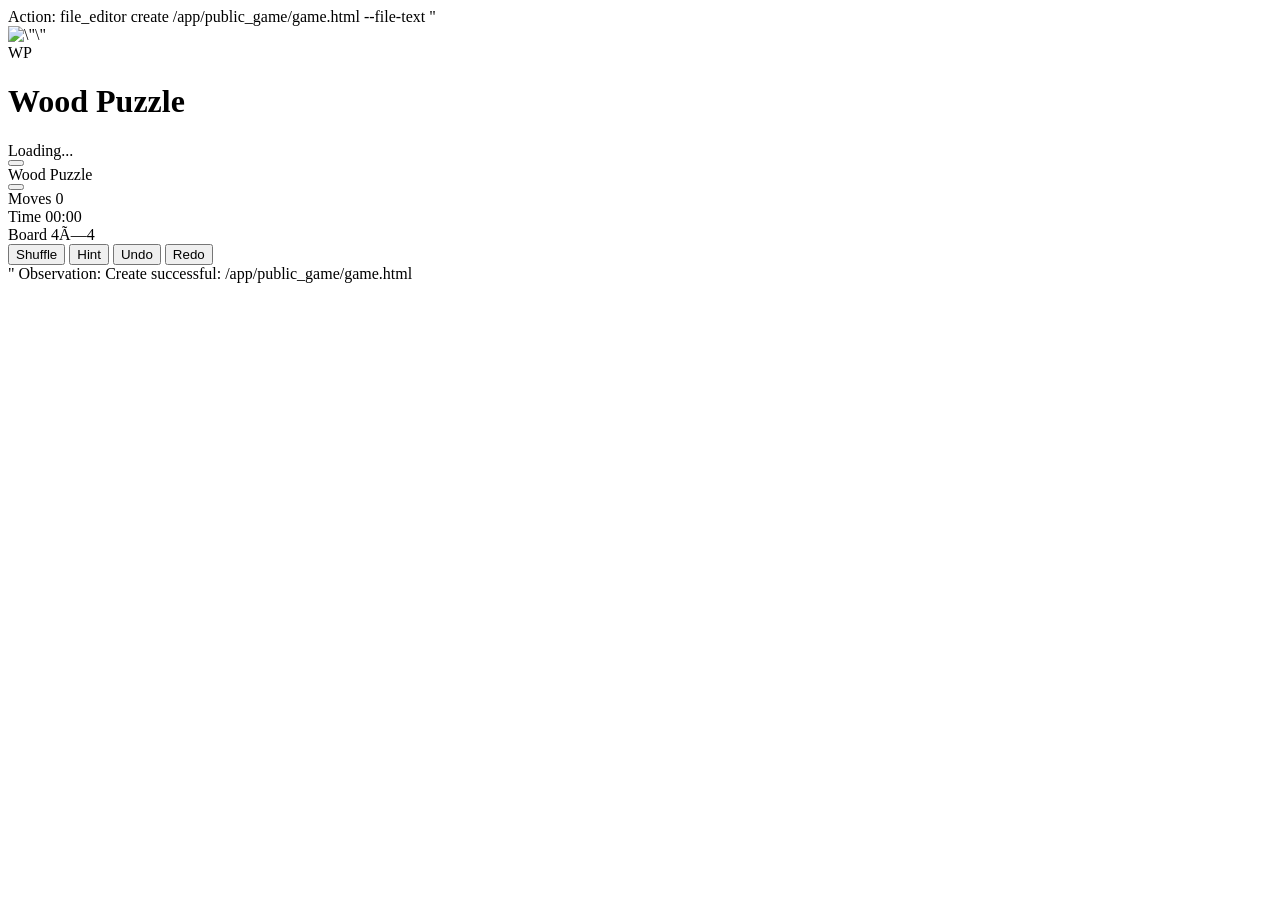
==== game.html @ ab98d5f0 "Create game.html" ====
Action: file_editor create /app/public_game/game.html --file-text "<!DOCTYPE html>
<html lang=\"en\">
<head>
  <meta charset=\"UTF-8\" />
  <meta name=\"viewport\" content=\"width=device-width, initial-scale=1.0, maximum-scale=1.0, user-scalable=no, viewport-fit=cover\" />
  <meta name=\"theme-color\" content=\"#3d2817\" />
  <title>Wood Puzzle — Play</title>
  <link rel=\"manifest\" href=\"manifest.json\" />
  <link rel=\"icon\" type=\"image/png\" href=\"assets/icons/icon-192.png\" />
  <link rel=\"stylesheet\" href=\"css/main.css\" />
</head>
<body class=\"page-game\">
  <div id=\"loading-screen\" data-testid=\"loading-screen\">
    <div class=\"loading-inner\">
      <div class=\"loading-logo\" aria-hidden=\"true\">
        <img src=\"assets/images/logo.png\" alt=\"\" onerror=\"this.style.display='none'\" />
        <div class=\"loading-logo-fallback\">WP</div>
      </div>
      <h1 class=\"loading-title\">Wood Puzzle</h1>
      <div class=\"loading-text\">Loading<span class=\"dots\"><span>.</span><span>.</span><span>.</span></span></div>
    </div>
  </div>

  <div class=\"device-frame\">
    <div class=\"app-shell\">
      <!-- Top bar (back) -->
      <header class=\"topbar\">
        <button class=\"icon-btn\" id=\"back-home\" aria-label=\"Home\" data-testid=\"back-home-btn\">
          <span class=\"svg-slot\" data-icon=\"home\"></span>
        </button>
        <div class=\"topbar-title\" id=\"game-title\" data-testid=\"game-title\">Wood Puzzle</div>
        <button class=\"icon-btn\" id=\"pause-btn\" aria-label=\"Pause\" data-testid=\"pause-btn\">
          <span class=\"svg-slot\" data-icon=\"pause\"></span>
        </button>
      </header>

      <!-- HUD -->
      <div class=\"hud\" data-testid=\"hud\">
        <div class=\"hud-cell\" data-testid=\"hud-moves\">
          <span class=\"svg-slot\" data-icon=\"moves\"></span>
          <span class=\"hud-cap\">Moves</span>
          <span class=\"hud-val\" id=\"moves-val\">0</span>
        </div>
        <div class=\"hud-cell\" data-testid=\"hud-timer\">
          <span class=\"svg-slot\" data-icon=\"timer\"></span>
          <span class=\"hud-cap\">Time</span>
          <span class=\"hud-val\" id=\"timer-val\">00:00</span>
        </div>
        <div class=\"hud-cell\" data-testid=\"hud-board\">
          <span class=\"hud-cap\">Board</span>
          <span class=\"hud-val\" id=\"board-val\">4×4</span>
        </div>
        <button class=\"hud-cell hud-toggle\" id=\"number-toggle\" data-testid=\"number-toggle\" hidden>
          <span class=\"hud-cap\">Numbers</span>
          <span class=\"hud-val\" id=\"numbers-state\">ON</span>
        </button>
      </div>

      <!-- Game board -->
      <div class=\"board-wrap\">
        <div id=\"game-board\" class=\"board play\" data-testid=\"game-board\"></div>
      </div>

      <!-- Buttons under board -->
      <div class=\"game-controls\" data-testid=\"game-controls\">
        <button class=\"ctrl-btn\" id=\"shuffle-btn\" data-testid=\"shuffle-btn\"><span class=\"svg-slot\" data-icon=\"shuffle\"></span><span>Shuffle</span></button>
        <button class=\"ctrl-btn\" id=\"hint-btn\" data-testid=\"hint-btn\"><span class=\"svg-slot\" data-icon=\"hint\"></span><span>Hint</span></button>
        <button class=\"ctrl-btn\" id=\"undo-btn\" data-testid=\"undo-btn\"><span class=\"svg-slot\" data-icon=\"undo\"></span><span>Undo</span></button>
        <button class=\"ctrl-btn\" id=\"redo-btn\" data-testid=\"redo-btn\"><span class=\"svg-slot\" data-icon=\"redo\"></span><span>Redo</span></button>
      </div>
    </div>
  </div>

  <!-- Pause popup -->
  <div class=\"popup-mask\" id=\"pause-popup\" data-testid=\"pause-popup\" hidden>
    <div class=\"popup wood\">
      <div class=\"popup-title\">Paused</div>
      <div class=\"popup-body\">Take a breath. Your progress is safe.</div>
      <div class=\"popup-actions\">
        <button class=\"ctrl-btn primary\" id=\"resume-game\" data-testid=\"resume-game-btn\"><span class=\"svg-slot\" data-icon=\"resume\"></span><span>Resume</span></button>
        <button class=\"ctrl-btn\" id=\"quit-game\" data-testid=\"quit-game-btn\"><span class=\"svg-slot\" data-icon=\"home\"></span><span>Home</span></button>
      </div>
    </div>
  </div>

  <!-- Shuffle confirmation -->
  <div class=\"popup-mask\" id=\"shuffle-popup\" data-testid=\"shuffle-popup\" hidden>
    <div class=\"popup wood\">
      <div class=\"popup-title\">Restart Puzzle?</div>
      <div class=\"popup-body\">Current progress will be lost.</div>
      <div class=\"popup-actions\">
        <button class=\"ctrl-btn primary\" id=\"confirm-shuffle\" data-testid=\"confirm-shuffle-btn\"><span class=\"svg-slot\" data-icon=\"shuffle\"></span><span>Yes, Shuffle</span></button>
        <button class=\"ctrl-btn\" id=\"cancel-shuffle\" data-testid=\"cancel-shuffle-btn\"><span>Cancel</span></button>
      </div>
    </div>
  </div>

  <!-- Win popup -->
  <div class=\"popup-mask\" id=\"win-popup\" data-testid=\"win-popup\" hidden>
    <div class=\"popup wood win-popup\">
      <div class=\"popup-title\">Congratulations!</div>
      <div class=\"win-stars\" id=\"win-stars\" data-testid=\"win-stars\"></div>
      <div class=\"win-new-record\" id=\"win-new-record\" data-testid=\"win-new-record\" hidden><span class=\"svg-slot\" data-icon=\"trophy\"></span> New Record</div>
      <div class=\"win-stats\">
        <div><span class=\"win-cap\">Board</span><span class=\"win-val\" id=\"win-board\"></span></div>
        <div><span class=\"win-cap\">Mode</span><span class=\"win-val\" id=\"win-mode\"></span></div>
        <div><span class=\"win-cap\">Moves</span><span class=\"win-val\" id=\"win-moves\"></span></div>
        <div><span class=\"win-cap\">Time</span><span class=\"win-val\" id=\"win-time\"></span></div>
      </div>
      <div class=\"popup-actions\">
        <button class=\"ctrl-btn primary\" id=\"play-again\" data-testid=\"play-again-btn\"><span class=\"svg-slot\" data-icon=\"play\"></span><span>Play Again</span></button>
        <button class=\"ctrl-btn\" id=\"go-home\" data-testid=\"go-home-btn\"><span class=\"svg-slot\" data-icon=\"home\"></span><span>Home</span></button>
        <button class=\"ctrl-btn\" id=\"share-btn\" data-testid=\"share-btn\"><span class=\"svg-slot\" data-icon=\"share\"></span><span>Share</span></button>
      </div>
    </div>
  </div>

  <!-- Hidden canvas for share -->
  <canvas id=\"share-canvas\" width=\"900\" height=\"1200\" hidden></canvas>

  <script src=\"js/icons.js\"></script>
  <script src=\"js/storage.js\"></script>
  <script src=\"js/engine.js\"></script>
  <script src=\"js/game.js\"></script>
  <script>
    if ('serviceWorker' in navigator) {
      window.addEventListener('load', () => {
        navigator.serviceWorker.register('sw.js').catch(() => {});
      });
    }
  </script>
</body>
</html>
"
Observation: Create successful: /app/public_game/game.html
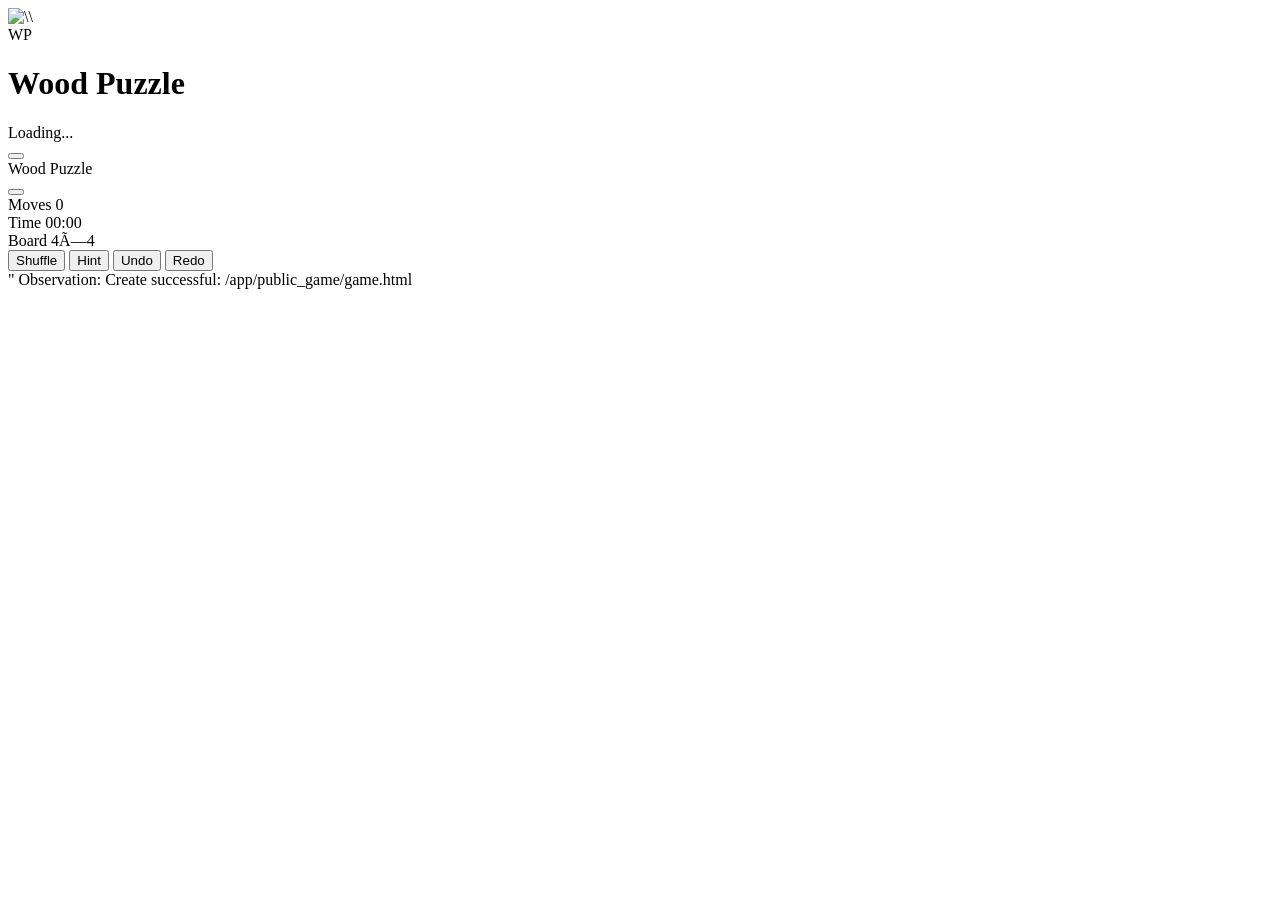
==== commit ee0b5873: "Update game.html" ====
--- a/game.html
+++ b/game.html
@@ -1,72 +1,71 @@
-
-Action: file_editor create /app/public_game/game.html --file-text "<!DOCTYPE html>
-<html lang=\"en\">
+<!DOCTYPE html>
+<html lang=\en\>
 <head>
-  <meta charset=\"UTF-8\" />
-  <meta name=\"viewport\" content=\"width=device-width, initial-scale=1.0, maximum-scale=1.0, user-scalable=no, viewport-fit=cover\" />
-  <meta name=\"theme-color\" content=\"#3d2817\" />
+  <meta charset=\UTF-8\ />
+  <meta name=\viewport\ content=\width=device-width, initial-scale=1.0, maximum-scale=1.0, user-scalable=no, viewport-fit=cover\ />
+  <meta name=\theme-color\ content=\#3d2817\ />
   <title>Wood Puzzle — Play</title>
-  <link rel=\"manifest\" href=\"manifest.json\" />
-  <link rel=\"icon\" type=\"image/png\" href=\"assets/icons/icon-192.png\" />
-  <link rel=\"stylesheet\" href=\"css/main.css\" />
+  <link rel=\manifest\ href=\manifest.json\ />
+  <link rel=\icon\ type=\image/png\ href=\assets/icons/icon-192.png\ />
+  <link rel=\stylesheet\ href=\css/main.css\ />
 </head>
-<body class=\"page-game\">
-  <div id=\"loading-screen\" data-testid=\"loading-screen\">
-    <div class=\"loading-inner\">
-      <div class=\"loading-logo\" aria-hidden=\"true\">
-        <img src=\"assets/images/logo.png\" alt=\"\" onerror=\"this.style.display='none'\" />
-        <div class=\"loading-logo-fallback\">WP</div>
+<body class=\page-game\>
+  <div id=\loading-screen\ data-testid=\loading-screen\>
+    <div class=\loading-inner\>
+      <div class=\loading-logo\ aria-hidden=\true\>
+        <img src=\assets/images/logo.png\ alt=\\ onerror=\this.style.display='none'\ />
+        <div class=\loading-logo-fallback\>WP</div>
       </div>
-      <h1 class=\"loading-title\">Wood Puzzle</h1>
-      <div class=\"loading-text\">Loading<span class=\"dots\"><span>.</span><span>.</span><span>.</span></span></div>
+      <h1 class=\loading-title\>Wood Puzzle</h1>
+      <div class=\loading-text\>Loading<span class=\dots\><span>.</span><span>.</span><span>.</span></span></div>
     </div>
   </div>
 
-  <div class=\"device-frame\">
-    <div class=\"app-shell\">
+  <div class=\device-frame\>
+    <div class=\app-shell\>
       <!-- Top bar (back) -->
-      <header class=\"topbar\">
-        <button class=\"icon-btn\" id=\"back-home\" aria-label=\"Home\" data-testid=\"back-home-btn\">
-          <span class=\"svg-slot\" data-icon=\"home\"></span>
+      <header class=\topbar\>
+        <button class=\icon-btn\ id=\back-home\ aria-label=\Home\ data-testid=\back-home-btn\>
+          <span class=\svg-slot\ data-icon=\home\></span>
         </button>
-        <div class=\"topbar-title\" id=\"game-title\" data-testid=\"game-title\">Wood Puzzle</div>
-        <button class=\"icon-btn\" id=\"pause-btn\" aria-label=\"Pause\" data-testid=\"pause-btn\">
-          <span class=\"svg-slot\" data-icon=\"pause\"></span>
+        <div class=\topbar-title\ id=\game-title\ data-testid=\game-title\>Wood Puzzle</div>
+        <button class=\icon-btn\ id=\pause-btn\ aria-label=\Pause\ data-testid=\pause-btn\>
+          <span class=\svg-slot\ data-icon=\pause\></span>
         </button>
       </header>
 
       <!-- HUD -->
-      <div class=\"hud\" data-testid=\"hud\">
-        <div class=\"hud-cell\" data-testid=\"hud-moves\">
-          <span class=\"svg-slot\" data-icon=\"moves\"></span>
-          <span class=\"hud-cap\">Moves</span>
-          <span class=\"hud-val\" id=\"moves-val\">0</span>
+      <div class=\hud\ data-testid=\hud\>
+        <div class=\hud-cell\ data-testid=\hud-moves\>
+          <span class=\svg-slot\ data-icon=\moves\></span>
+          <span class=\hud-cap\>Moves</span>
+          <span class=\hud-val\ id=\moves-val\>0</span>
         </div>
-        <div class=\"hud-cell\" data-testid=\"hud-timer\">
-          <span class=\"svg-slot\" data-icon=\"timer\"></span>
-          <span class=\"hud-cap\">Time</span>
-          <span class=\"hud-val\" id=\"timer-val\">00:00</span>
+        <div class=\hud-cell\ data-testid=\hud-timer\>
+          <span class=\svg-slot\ data-icon=\timer\"></span>
+          <span class=\hud-cap\>Time</span>
+          <span class=\hud-val\ id=\timer-val\>00:00</span>
         </div>
-        <div class=\"hud-cell\" data-testid=\"hud-board\">
-          <span class=\"hud-cap\">Board</span>
-          <span class=\"hud-val\" id=\"board-val\">4×4</span>
+        <div class=\hud-cell\ data-testid=\hud-board\>
+          <span class=\hud-cap\>Board</span>
+          <span class=\hud-val\ id=\board-val\>4×4</span>
         </div>
-        <button class=\"hud-cell hud-toggle\" id=\"number-toggle\" data-testid=\"number-toggle\" hidden>
-          <span class=\"hud-cap\">Numbers</span>
-          <span class=\"hud-val\" id=\"numbers-state\">ON</span>
+        <button class=\hud-cell hud-toggle\ id=\number-toggle\ data-testid=\number-toggle\ hidden>
+          <span class=\hud-cap\>Numbers</span>
+          <span class=\hud-val\ id=\numbers-state\>ON</span>
         </button>
       </div>
 
       <!-- Game board -->
-      <div class=\"board-wrap\">
-        <div id=\"game-board\" class=\"board play\" data-testid=\"game-board\"></div>
+      <div class=\board-wrap\>
+        <div id=\game-board\ class=\board play\ data-testid=\game-board\></div>
       </div>
 
       <!-- Buttons under board -->
-      <div class=\"game-controls\" data-testid=\"game-controls\">
-        <button class=\"ctrl-btn\" id=\"shuffle-btn\" data-testid=\"shuffle-btn\"><span class=\"svg-slot\" data-icon=\"shuffle\"></span><span>Shuffle</span></button>
-        <button class=\"ctrl-btn\" id=\"hint-btn\" data-testid=\"hint-btn\"><span class=\"svg-slot\" data-icon=\"hint\"></span><span>Hint</span></button>
-        <button class=\"ctrl-btn\" id=\"undo-btn\" data-testid=\"undo-btn\"><span class=\"svg-slot\" data-icon=\"undo\"></span><span>Undo</span></button>
+      <div class=\game-controls\ data-testid=\game-controls\>
+        <button class=\ctrl-btn\ id=\shuffle-btn\ data-testid=\shuffle-btn\><span class=\svg-slot\ data-icon=\shuffle\></span><span>Shuffle</span></button>
+        <button class=\ctrl-btn\ id=\hint-btn\ data-testid=\hint-btn\><span class=\svg-slot\ data-icon=\hint\></span><span>Hint</span></button>
+        <button class=\ctrl-btn\ id=\undo-btn\ data-testid=\undo-btn\><span class=\svg-slot\ data-icon=\undo\></span><span>Undo</span></button>
         <button class=\"ctrl-btn\" id=\"redo-btn\" data-testid=\"redo-btn\"><span class=\"svg-slot\" data-icon=\"redo\"></span><span>Redo</span></button>
       </div>
     </div>
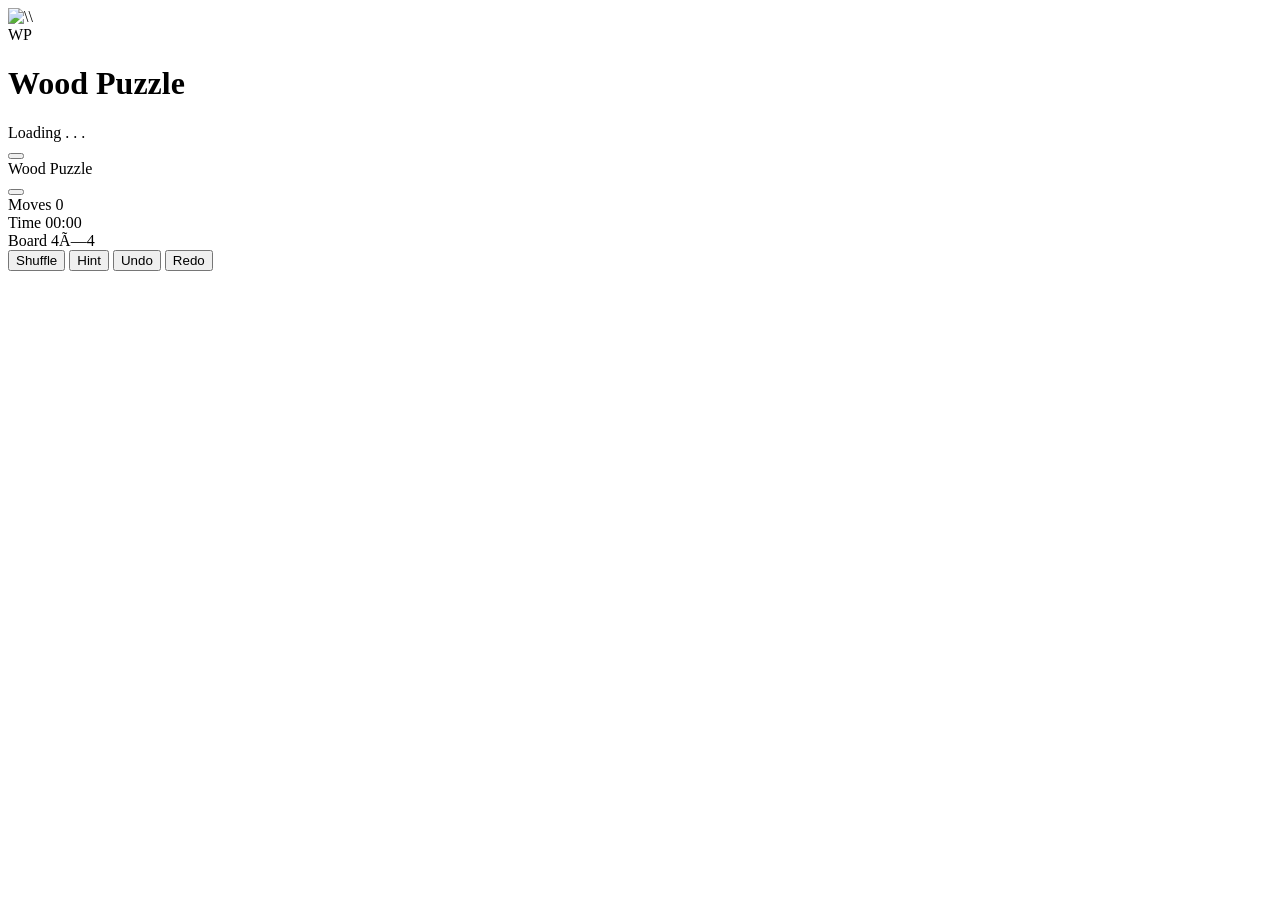
==== commit 68a741da: "Update game.html" ====
--- a/game.html
+++ b/game.html
@@ -2,7 +2,7 @@
 <html lang=\en\>
 <head>
   <meta charset=\UTF-8\ />
-  <meta name=\viewport\ content=\width=device-width, initial-scale=1.0, maximum-scale=1.0, user-scalable=no, viewport-fit=cover\ />
+<meta name="viewport" content="width=device-width, initial-scale=1.0, maximum-scale=1.0, user-scalable=no, viewport-fit=cover">
   <meta name=\theme-color\ content=\#3d2817\ />
   <title>Wood Puzzle — Play</title>
   <link rel=\manifest\ href=\manifest.json\ />
@@ -17,7 +17,14 @@
         <div class=\loading-logo-fallback\>WP</div>
       </div>
       <h1 class=\loading-title\>Wood Puzzle</h1>
-      <div class=\loading-text\>Loading<span class=\dots\><span>.</span><span>.</span><span>.</span></span></div>
+      <div class="loading-text">
+    Loading
+    <span class="dots">
+        <span>.</span>
+        <span>.</span>
+        <span>.</span>
+    </span>
+      </div>
     </div>
   </div>
 
@@ -66,62 +73,62 @@
         <button class=\ctrl-btn\ id=\shuffle-btn\ data-testid=\shuffle-btn\><span class=\svg-slot\ data-icon=\shuffle\></span><span>Shuffle</span></button>
         <button class=\ctrl-btn\ id=\hint-btn\ data-testid=\hint-btn\><span class=\svg-slot\ data-icon=\hint\></span><span>Hint</span></button>
         <button class=\ctrl-btn\ id=\undo-btn\ data-testid=\undo-btn\><span class=\svg-slot\ data-icon=\undo\></span><span>Undo</span></button>
-        <button class=\"ctrl-btn\" id=\"redo-btn\" data-testid=\"redo-btn\"><span class=\"svg-slot\" data-icon=\"redo\"></span><span>Redo</span></button>
+        <button class=\ctrl-btn\ id=\redo-btn\ data-testid=\redo-btn\><span class=\svg-slot\ data-icon=\redo\></span><span>Redo</span></button>
       </div>
     </div>
   </div>
 
   <!-- Pause popup -->
-  <div class=\"popup-mask\" id=\"pause-popup\" data-testid=\"pause-popup\" hidden>
-    <div class=\"popup wood\">
-      <div class=\"popup-title\">Paused</div>
-      <div class=\"popup-body\">Take a breath. Your progress is safe.</div>
-      <div class=\"popup-actions\">
-        <button class=\"ctrl-btn primary\" id=\"resume-game\" data-testid=\"resume-game-btn\"><span class=\"svg-slot\" data-icon=\"resume\"></span><span>Resume</span></button>
-        <button class=\"ctrl-btn\" id=\"quit-game\" data-testid=\"quit-game-btn\"><span class=\"svg-slot\" data-icon=\"home\"></span><span>Home</span></button>
+  <div class=\popup-mask\ id=\pause-popup\ data-testid=\pause-popup\ hidden>
+    <div class=\popup wood\>
+      <div class=\popup-title\>Paused</div>
+      <div class=\popup-body\>Take a breath. Your progress is safe.</div>
+      <div class=\popup-actions\>
+        <button class=\ctrl-btn primary\ id=\resume-game\ data-testid=\resume-game-btn\><span class=\svg-slot\ data-icon=\resume\></span><span>Resume</span></button>
+        <button class=\ctrl-btn\ id=\quit-game\ data-testid=\quit-game-btn\><span class=\svg-slot\ data-icon=\home\></span><span>Home</span></button>
       </div>
     </div>
   </div>
 
   <!-- Shuffle confirmation -->
-  <div class=\"popup-mask\" id=\"shuffle-popup\" data-testid=\"shuffle-popup\" hidden>
-    <div class=\"popup wood\">
-      <div class=\"popup-title\">Restart Puzzle?</div>
-      <div class=\"popup-body\">Current progress will be lost.</div>
-      <div class=\"popup-actions\">
-        <button class=\"ctrl-btn primary\" id=\"confirm-shuffle\" data-testid=\"confirm-shuffle-btn\"><span class=\"svg-slot\" data-icon=\"shuffle\"></span><span>Yes, Shuffle</span></button>
-        <button class=\"ctrl-btn\" id=\"cancel-shuffle\" data-testid=\"cancel-shuffle-btn\"><span>Cancel</span></button>
+  <div class=\popup-mask\ id=\shuffle-popup\ data-testid=\shuffle-popup\ hidden>
+    <div class=\popup wood\>
+      <div class=\popup-title\>Restart Puzzle?</div>
+      <div class=\popup-body\>Current progress will be lost.</div>
+      <div class=\popup-actions\>
+        <button class=\ctrl-btn primary\ id=\confirm-shuffle\ data-testid=\confirm-shuffle-btn\><span class=\svg-slot\ data-icon=\shuffle\></span><span>Yes, Shuffle</span></button>
+        <button class=\ctrl-btn\ id=\cancel-shuffle\ data-testid=\cancel-shuffle-btn\><span>Cancel</span></button>
       </div>
     </div>
   </div>
 
   <!-- Win popup -->
-  <div class=\"popup-mask\" id=\"win-popup\" data-testid=\"win-popup\" hidden>
-    <div class=\"popup wood win-popup\">
-      <div class=\"popup-title\">Congratulations!</div>
-      <div class=\"win-stars\" id=\"win-stars\" data-testid=\"win-stars\"></div>
-      <div class=\"win-new-record\" id=\"win-new-record\" data-testid=\"win-new-record\" hidden><span class=\"svg-slot\" data-icon=\"trophy\"></span> New Record</div>
-      <div class=\"win-stats\">
-        <div><span class=\"win-cap\">Board</span><span class=\"win-val\" id=\"win-board\"></span></div>
-        <div><span class=\"win-cap\">Mode</span><span class=\"win-val\" id=\"win-mode\"></span></div>
-        <div><span class=\"win-cap\">Moves</span><span class=\"win-val\" id=\"win-moves\"></span></div>
-        <div><span class=\"win-cap\">Time</span><span class=\"win-val\" id=\"win-time\"></span></div>
+  <div class=\popup-mask\ id=\win-popup\ data-testid=\win-popup\ hidden>
+    <div class=\popup wood win-popup\>
+      <div class=\popup-title\>Congratulations!</div>
+      <div class=\win-stars\ id=\win-stars\ data-testid=\win-stars\></div>
+      <div class=\win-new-record\ id=\win-new-record\ data-testid=\win-new-record\ hidden><span class=\svg-slot\ data-icon=\trophy\></span> New Record</div>
+      <div class=\win-stats\">
+        <div><span class=\win-cap\>Board</span><span class=\win-val\ id=\win-board\></span></div>
+        <div><span class=\win-cap\>Mode</span><span class=\win-val\ id=\win-mode\></span></div>
+        <div><span class=\win-cap\>Moves</span><span class=\win-val\ id=\win-moves\></span></div>
+        <div><span class=\win-cap\>Time</span><span class=\win-val\ id=\win-time\></span></div>
       </div>
-      <div class=\"popup-actions\">
-        <button class=\"ctrl-btn primary\" id=\"play-again\" data-testid=\"play-again-btn\"><span class=\"svg-slot\" data-icon=\"play\"></span><span>Play Again</span></button>
-        <button class=\"ctrl-btn\" id=\"go-home\" data-testid=\"go-home-btn\"><span class=\"svg-slot\" data-icon=\"home\"></span><span>Home</span></button>
-        <button class=\"ctrl-btn\" id=\"share-btn\" data-testid=\"share-btn\"><span class=\"svg-slot\" data-icon=\"share\"></span><span>Share</span></button>
+      <div class=\popup-actions\>
+        <button class=\ctrl-btn primary\ id=\play-again\ data-testid=\play-again-btn\><span class=\svg-slot\ data-icon=\play\></span><span>Play Again</span></button>
+        <button class=\ctrl-btn\ id=\go-home\ data-testid=\go-home-btn\><span class=\svg-slot\ data-icon=\home\></span><span>Home</span></button>
+        <button class=\ctrl-btn\ id=\share-btn\ data-testid=\share-btn\><span class=\svg-slot\ data-icon=\share\></span><span>Share</span></button>
       </div>
     </div>
   </div>
 
   <!-- Hidden canvas for share -->
-  <canvas id=\"share-canvas\" width=\"900\" height=\"1200\" hidden></canvas>
+  <canvas id=\share-canvas\ width=\900\ height=\1200\ hidden></canvas>
 
-  <script src=\"js/icons.js\"></script>
-  <script src=\"js/storage.js\"></script>
-  <script src=\"js/engine.js\"></script>
-  <script src=\"js/game.js\"></script>
+  <script src=\js/icons.js\></script>
+  <script src=\js/storage.js\></script>
+  <script src=\js/engine.js\></script>
+  <script src=\js/game.js\></script>
   <script>
     if ('serviceWorker' in navigator) {
       window.addEventListener('load', () => {
@@ -131,5 +138,3 @@
   </script>
 </body>
 </html>
-"
-Observation: Create successful: /app/public_game/game.html
